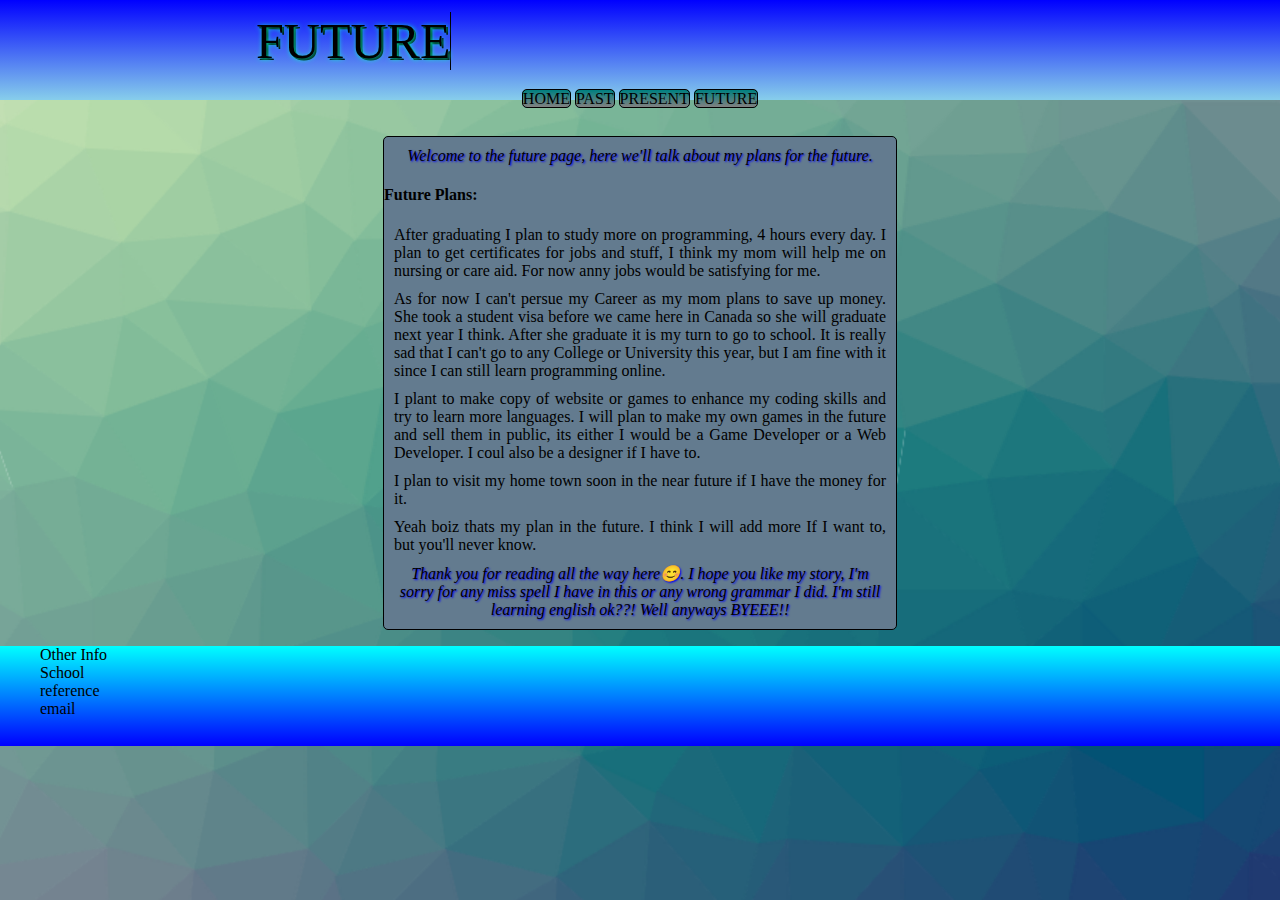
==== future.html @ 53c3d877 "Add files via upload" ====
<!DOCTYPE html>

<html>

<head>
    <title>Future</title>
    <link rel="stylesheet" href="MyWebsiteStory.css">
    <link rel="icon" type="Logo/png" href="Logo.png">
</head>

<body>

    <div id="div1">
        <div id="div2">FUTURE</div>
        
    </div>

    <div class="pagination">
        <a href="Home.html">HOME</a>
        <a href="Past.html">PAST</a>
        <a href="Present.html">PRESENT</a>
        <a href="future.html">FUTURE</a>
    </div>

    <br>

    <div id="mainpoint">
        <p style="text-align: center; font-style: oblique; text-shadow: 1px 1px 2px blue;">Welcome to the future page, here we'll talk about my plans for the future.</P>
        <h4>Future Plans:</h4>
        <p>After graduating I plan to study more on programming, 4 hours every day. I plan to get certificates for jobs and stuff, I think my mom will help me on nursing or care aid. For now anny jobs would be satisfying for me.</p>
        <p>As for now I can't persue my Career as my mom plans to save up money. She took a student visa before we came here in Canada so she will graduate next year I think. After she graduate it is my turn to go to school. It is really sad that I can't go to any College or University this year, but I am fine with it since I can still learn programming online.</p>
        <p>I plant to make copy of website or games to enhance my coding skills and try to learn more languages. I will plan to make my own games in the future and sell them in public, its either I would be a Game Developer or a Web Developer. I coul also be a designer if I have to.</p>
        <p>I plan to visit my home town soon in the near future if I have the money for it.</p>
        <p>Yeah boiz thats my plan in the future. I think I will add more If I want to, but you'll never know.</p>
        <p style="text-align: center; font-style: oblique; text-shadow: 1px 1px 2px blue;">Thank you for reading all the way here😊. I hope you like my story, I'm sorry for any miss spell I have in this or any wrong grammar I did. I'm still learning english ok??! Well anyways BYEEE!!</p>
    </div>

    <nav class="others">
        <ul>
            <li><a href="">Other Info</a></li>
            <li><a href="">School</a></li>
            <li><a href="">reference</a></li>
            <li><a href="">email</a></li>
        </ul>
    </nav>

</body>

</html>
---- MyWebsiteStory.css ----
body{
    background-image: url("Cool\ picture.png");
    background-repeat: no-repeat;
    background-attachment: fixed;
    background-position: center;
    background-size: cover;
    margin: 0px;
}
p{
    text-size-adjust: 100;
}
#div1{
    border: 0px solid;
    background: linear-gradient(blue, skyblue);
    height: 100px;

    position: relative;
}
#div2{
    text-shadow: 1px 1px 5px rgb(0, 255, 195), 2px 2px 0px black;
    border-right: 1px solid;
    font-size: 50px;
    padding-left: 20%;
    
    position: absolute;
    bottom: 30%;
}
#mainpoint{
    border-image: url();
    border-radius: 5px;
    background-color: rgb(99, 123, 143);
    border-style: solid;
    border-width: 1px;
    height: auto;
    width: 40%;
    position: static;
    
    margin-left: auto;
    margin-right: auto;
    
    text-align: justify;

}
#mainpoint p{
    margin: 10px;
}
#mainpoint img{
    margin: 5px;
}
.pgroup{
    font-size: 20px;
}
.pagination{
    position: relative;
    bottom: 10px;
    text-align: center;

}
.pagination :hover{
    color: white;
}
.pagination :active{
    color: blue;
}
.pagination a{
    background: linear-gradient( teal, grey);
    border: 1px solid;
    color: black;
    text-decoration: none;
    border-radius: 5px;
}
.others{
    width: 100%;
    background: linear-gradient( aqua, blue);
    height: 100px;
}
.others ul{
    list-style-type: none;
}
.others a{
    text-decoration: none;
    color: black;
}
#Me{
    width: 150px;
    height: 150px;
    border: 1px solid;
    border-radius: 50%;
    float: left;

    position: relative;
    right: 50px;

    background-position: 100px 0px;

    
}
#me2{
    position: absolute;
    width: 200px;
    top: 250px;
    left: 50px;
    border-radius: 30%;
    
}
#me3{
    position: absolute;
    width: 350px;
    top: 250px;
    right: 50px;
    border-radius: 30%;
}
#me4{
    width: 100px;
    float: left;
    border-radius: 20%;
    border: 1px solid;
    position: relative;
    bottom: 10px;
}
#Myflag{
    width: 150px;
    float: right;

}
#theguy{
    width: 150px;
    float: left;
}
#thefarm{
    width: 150px;
    float: right;
}
#sis1{
    width: 150px;
    float: right;
}
#sis2{
    width: 200px;
    float: left;
}
#me5{
    width: 100px;
    float: left;
}
#fampic{
    width: 100px;
    float: right;
}
#thedudes{
    width: 200px;
    float: left;
}
#crazy{
    width: 200px;
    float: left;
}
.even{
    width: 100px;
    float: right;
}
.odd{
    width: 100px;
    float: left;
}
#school{
    width: 200px;
    float: left;
}
#programming{
    width: 200px;
    float: left;
}
#frinds{
    width: 100px;
    float: left;
}
#frinds2{
    width: 100px;
    float: right;
}
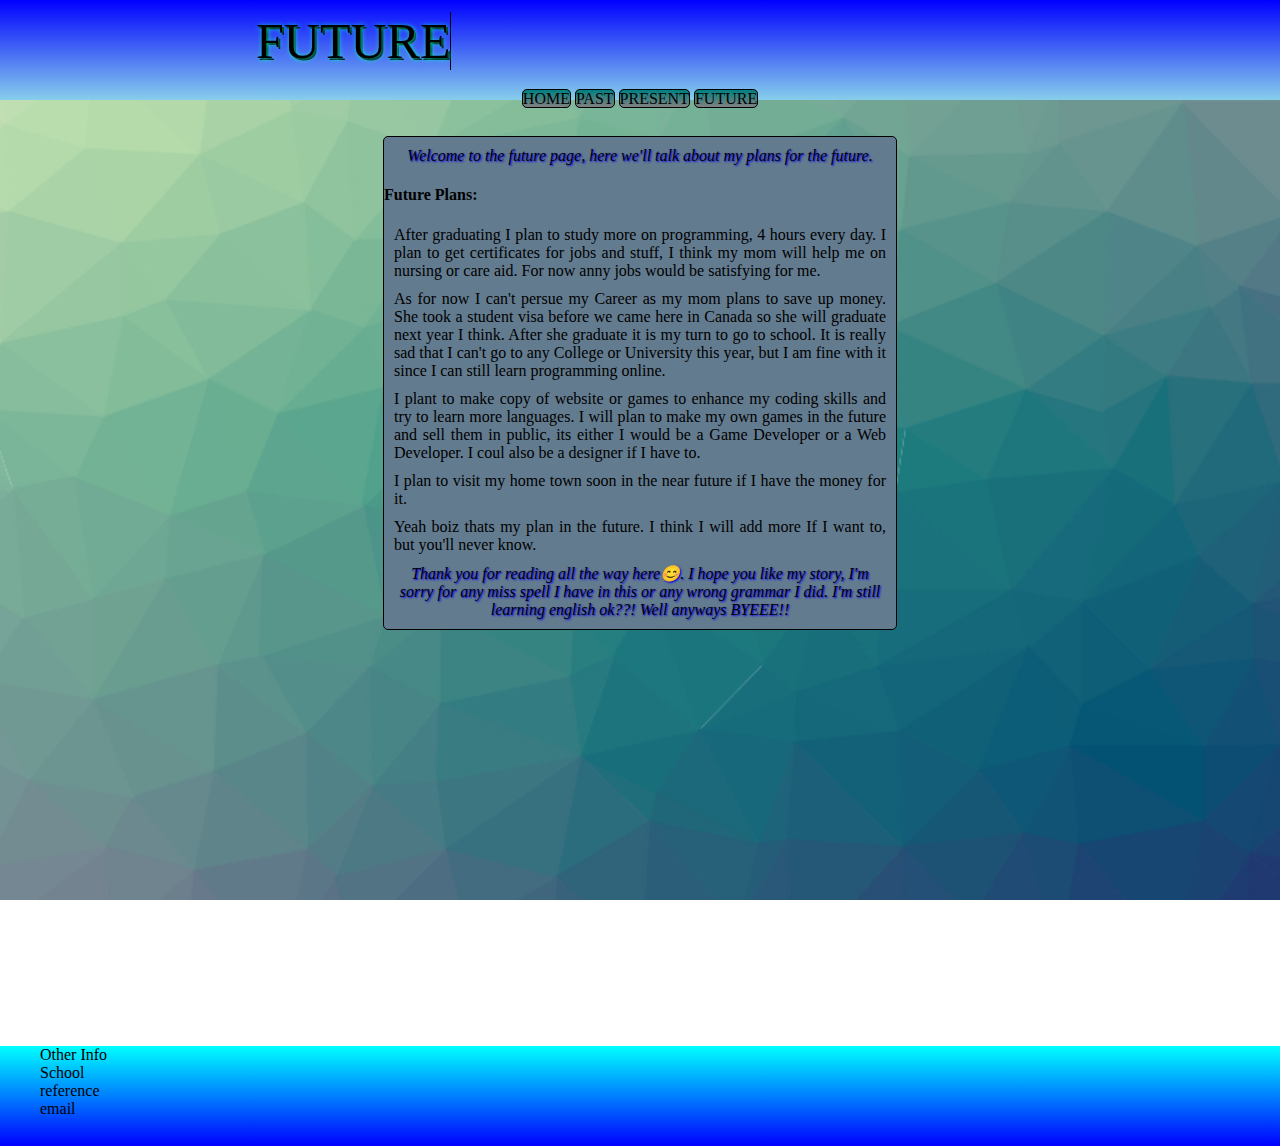
==== commit 2a0f1a1b: "Update future.html" ====
--- a/future.html
+++ b/future.html
@@ -33,6 +33,7 @@
         <p>I plan to visit my home town soon in the near future if I have the money for it.</p>
         <p>Yeah boiz thats my plan in the future. I think I will add more If I want to, but you'll never know.</p>
         <p style="text-align: center; font-style: oblique; text-shadow: 1px 1px 2px blue;">Thank you for reading all the way here😊. I hope you like my story, I'm sorry for any miss spell I have in this or any wrong grammar I did. I'm still learning english ok??! Well anyways BYEEE!!</p>
+        <div class="border"></div>
     </div>
 
     <nav class="others">
@@ -46,4 +47,4 @@
 
 </body>
 
-</html>+</html>
--- a/MyWebsiteStory.css
+++ b/MyWebsiteStory.css
@@ -73,6 +73,8 @@
     width: 100%;
     background: linear-gradient( aqua, blue);
     height: 100px;
+    position: relative;
+    top: 400px;
 }
 .others ul{
     list-style-type: none;
@@ -178,4 +180,4 @@
 #frinds2{
     width: 100px;
     float: right;
-}+}
